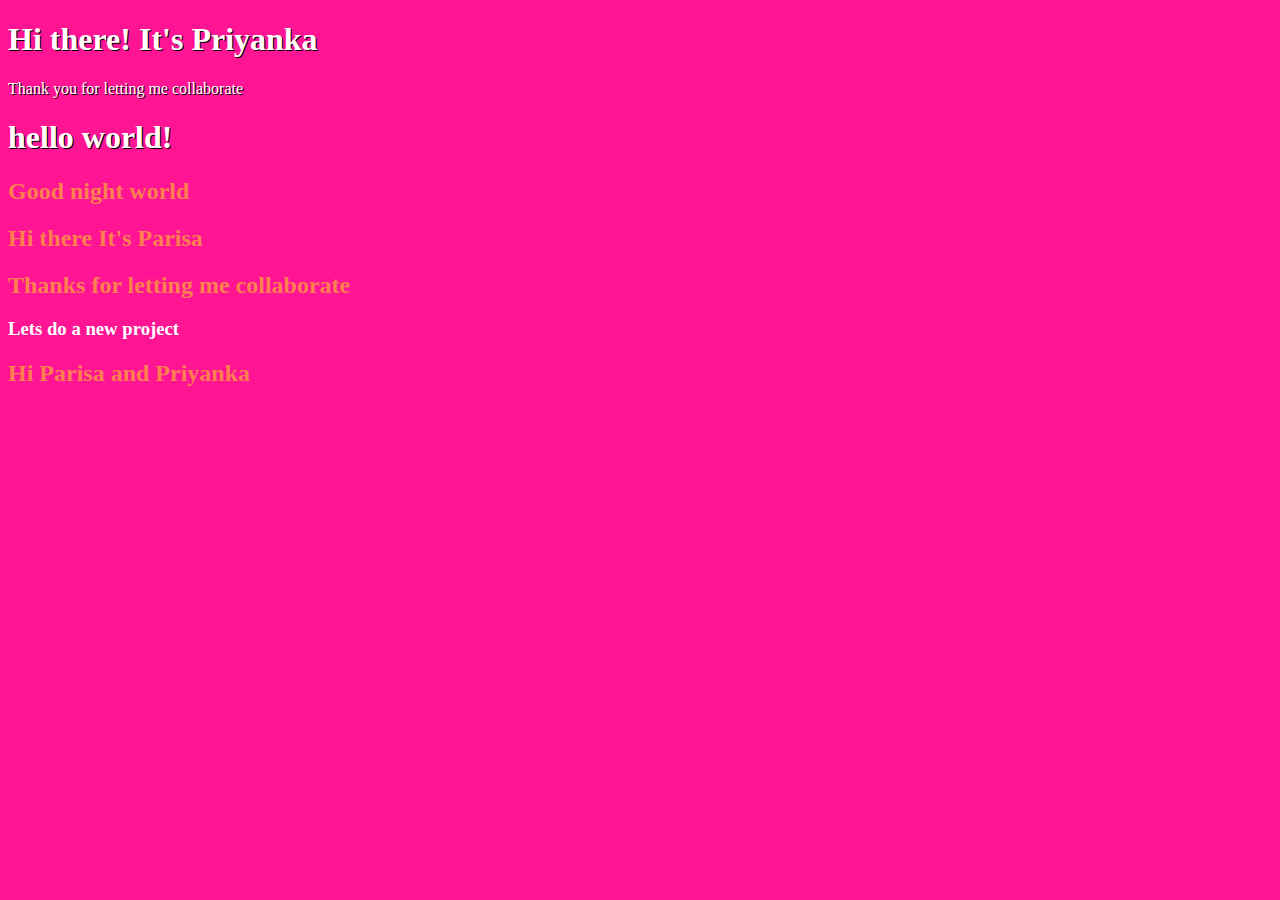
==== index.html @ d91127ac "h1 added" ====
<!DOCTYPE html>
<html lang="en">
<head>
    <meta charset="UTF-8">
    <title>hello</title>
    <link rel="stylesheet" href="style.css" type="text/css">
</head>
<body>

    <h1>Hi there! It's Priyanka</h1>
    <p>Thank you for letting me collaborate</p>

    <h1>hello world!</h1>
    <h2>Good night world</h2>
    <h2>Hi there It's Parisa</h2>
    <h2>Thanks for letting me collaborate</h2>
    
    <h3>Lets do a new project</h3>
    <h2>Hi Parisa and Priyanka</h2>

</body>
</html>
---- style.css ----
body{

    background-color: deeppink;
}
h1, p {
    text-shadow: 1px 1px black;
    color:white;

}


/*Parisa*/
h2 {
    color: coral;

}

h3{
     
    color:white;
}
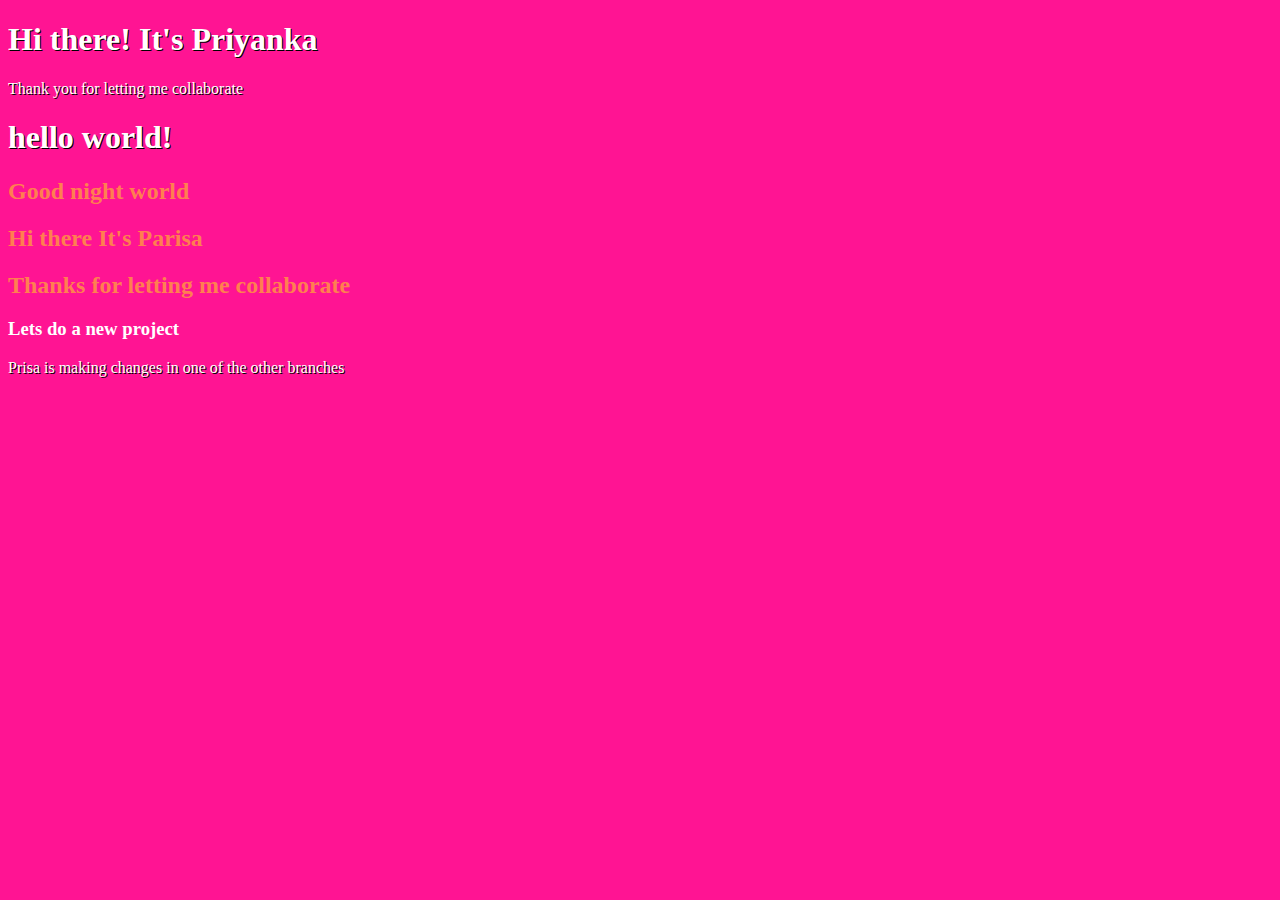
==== commit 49881427: "add text in index.html" ====
--- a/index.html
+++ b/index.html
@@ -16,7 +16,7 @@
     <h2>Thanks for letting me collaborate</h2>
     
     <h3>Lets do a new project</h3>
-    <h2>Hi Parisa and Priyanka</h2>
+    <p>Prisa is making changes in one of the other branches</p>
 
 </body>
-</html>
+</html>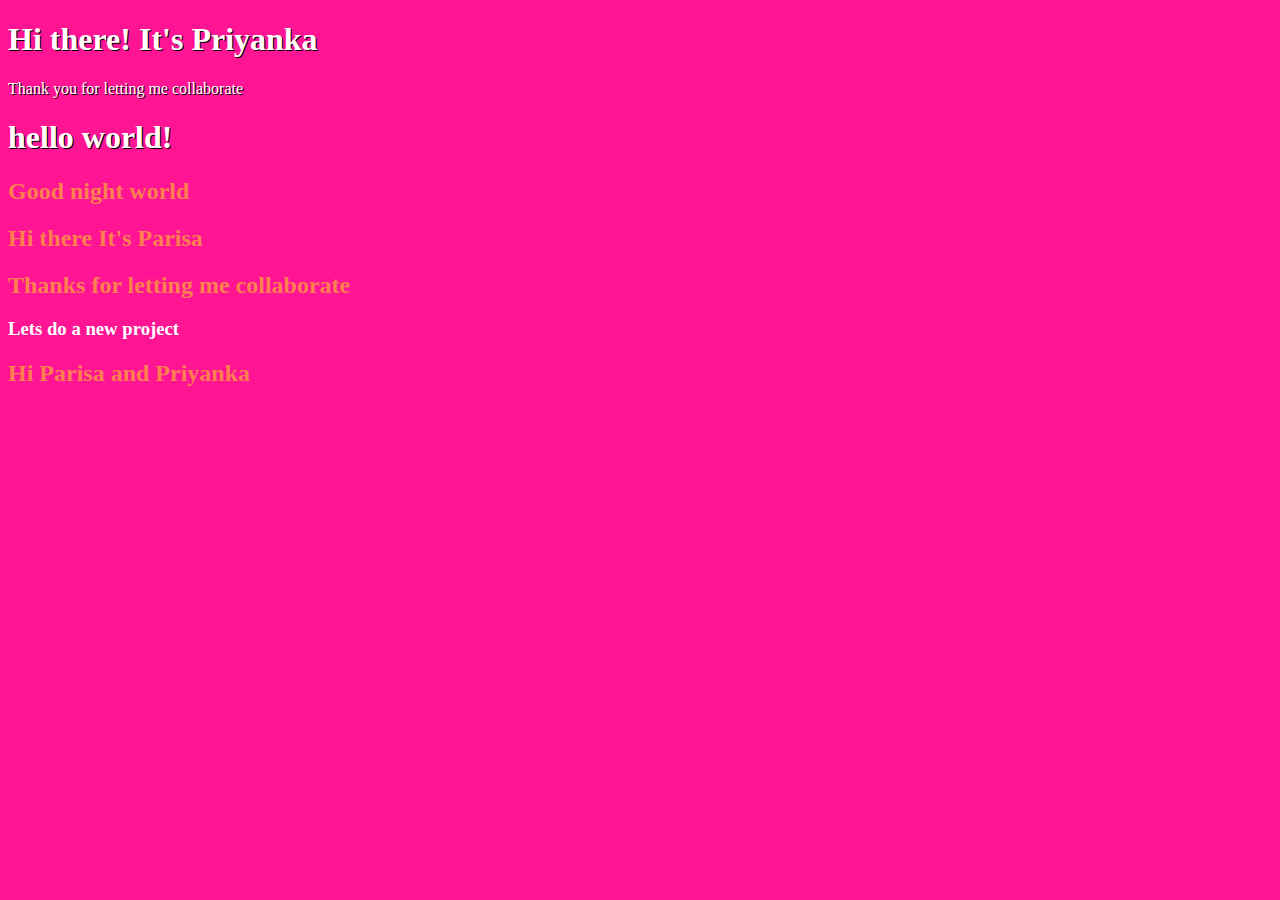
==== commit d581b777: "not sure what changed" ====
--- a/index.html
+++ b/index.html
@@ -16,7 +16,7 @@
     <h2>Thanks for letting me collaborate</h2>
     
     <h3>Lets do a new project</h3>
-    <p>Prisa is making changes in one of the other branches</p>
+    <h2>Hi Parisa and Priyanka</h2>
 
 </body>
 </html>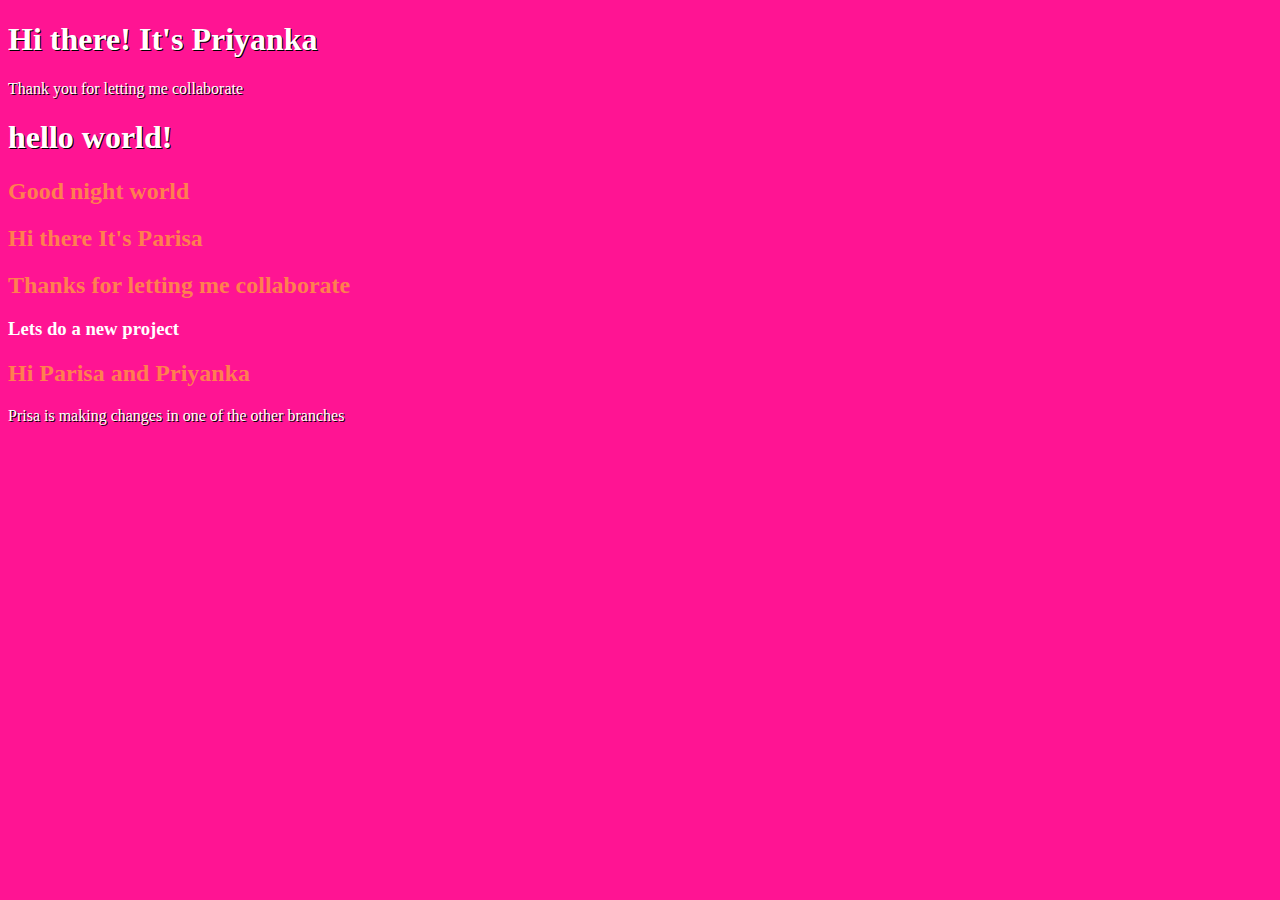
==== commit 3d3a3d12: "Merge branch 'primaryColors'" ====
--- a/index.html
+++ b/index.html
@@ -16,7 +16,11 @@
     <h2>Thanks for letting me collaborate</h2>
     
     <h3>Lets do a new project</h3>
+
     <h2>Hi Parisa and Priyanka</h2>
 
+    <p>Prisa is making changes in one of the other branches</p>
+
+
 </body>
-</html>+</html>
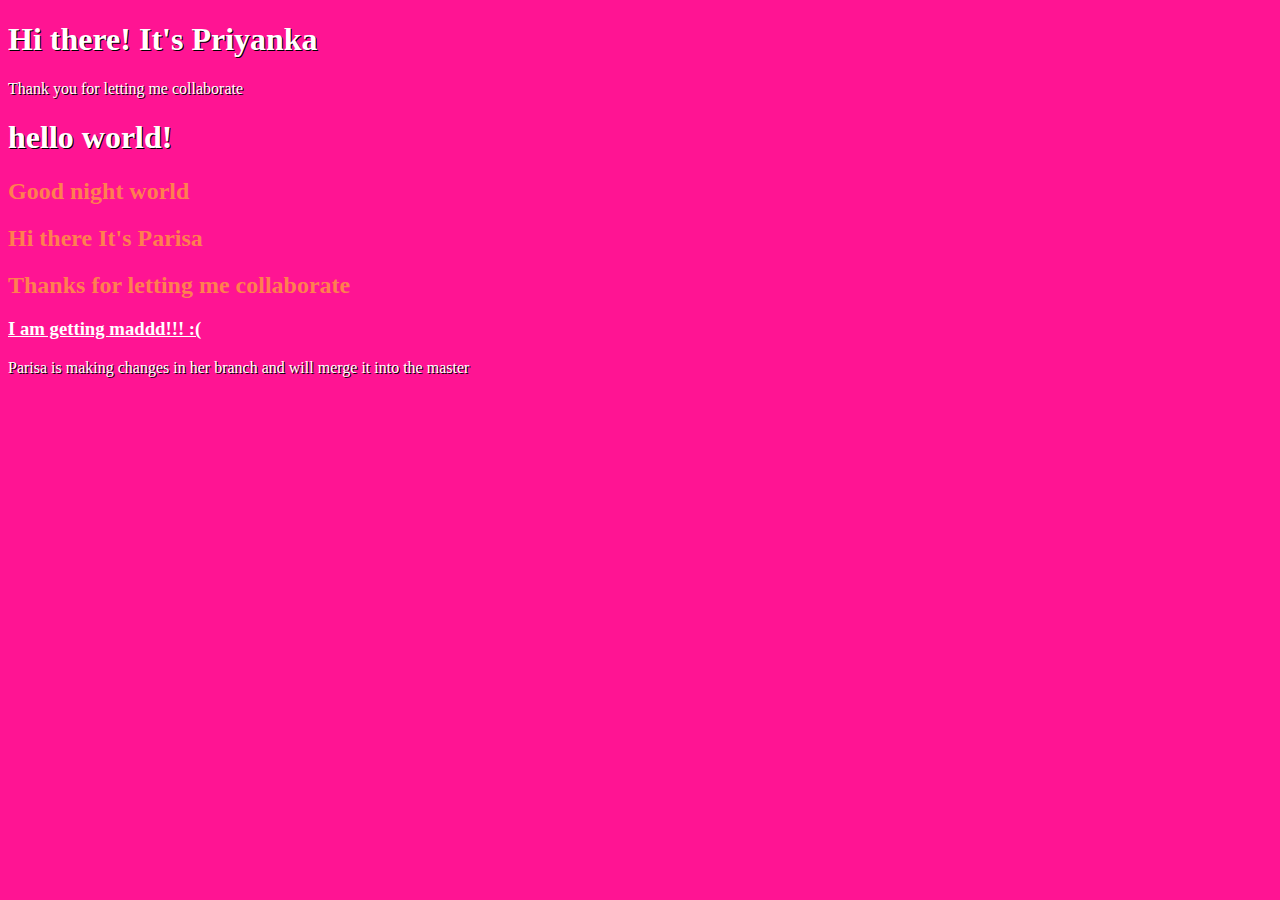
==== commit 5e28c8cf: "add some text in index.html and made a new page to contact to me!" ====
--- a/index.html
+++ b/index.html
@@ -15,12 +15,8 @@
     <h2>Hi there It's Parisa</h2>
     <h2>Thanks for letting me collaborate</h2>
     
-    <h3>Lets do a new project</h3>
-
-    <h2>Hi Parisa and Priyanka</h2>
-
-    <p>Prisa is making changes in one of the other branches</p>
-
+    <h3>I am getting maddd!!! :(</h3>
+    <p>Parisa is making changes in her branch and will merge it into the master</p>
 
 </body>
 </html>
--- a/style.css
+++ b/style.css
@@ -16,6 +16,6 @@
 }
 
 h3{
-     
+    text-decoration: underline;
     color:white;
-}+}
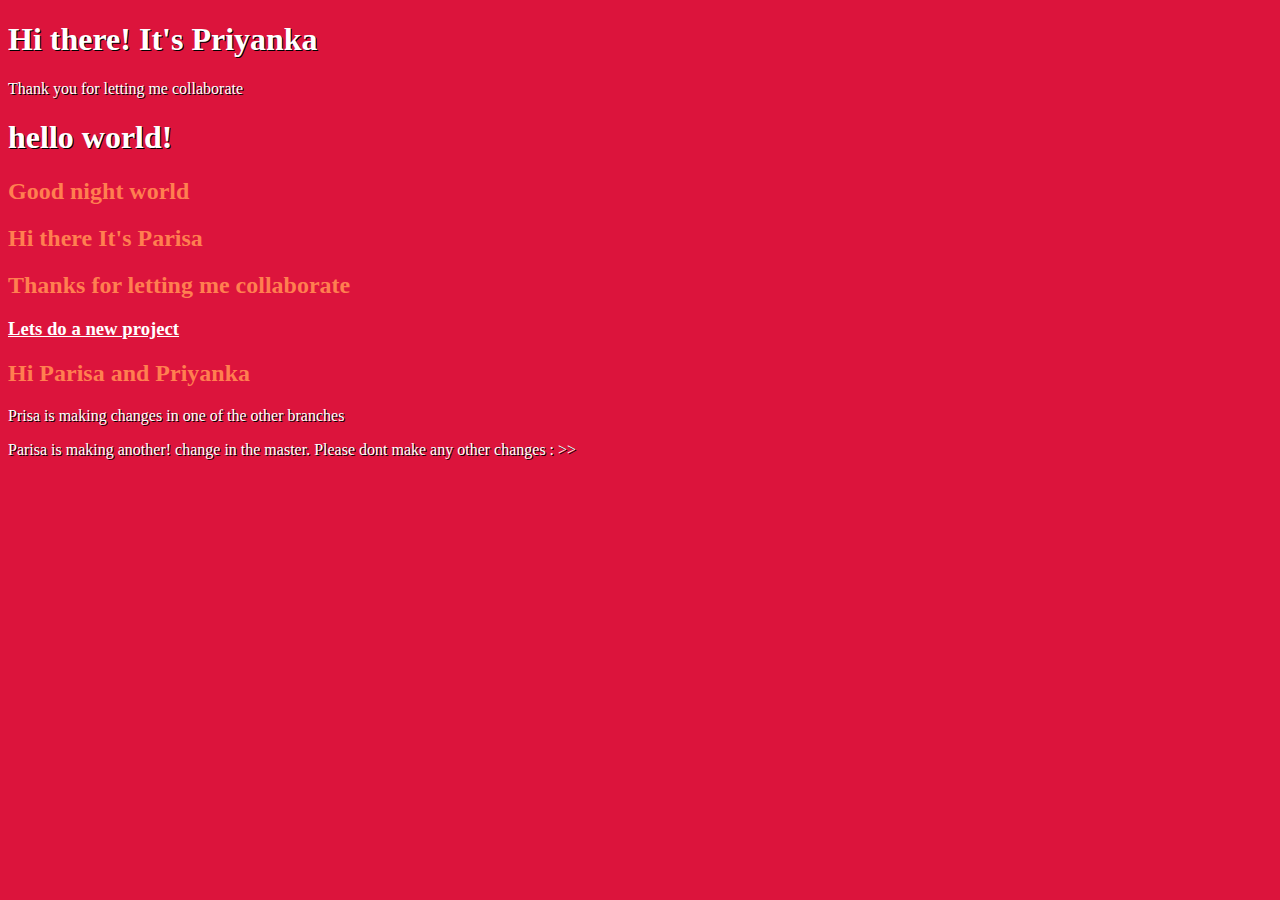
==== commit 473c1582: "index" ====
--- a/index.html
+++ b/index.html
@@ -15,8 +15,12 @@
     <h2>Hi there It's Parisa</h2>
     <h2>Thanks for letting me collaborate</h2>
     
-    <h3>I am getting maddd!!! :(</h3>
-    <p>Parisa is making changes in her branch and will merge it into the master</p>
+    <h3>Lets do a new project</h3>
+
+    <h2>Hi Parisa and Priyanka</h2>
+
+    <p>Prisa is making changes in one of the other branches</p>
+   <p> Parisa is making another! change in the master. Please dont make any other changes : >> </p>
 
 </body>
 </html>
--- a/style.css
+++ b/style.css
@@ -1,6 +1,6 @@
 body{
 
-    background-color: deeppink;
+    background-color: crimson;
 }
 h1, p {
     text-shadow: 1px 1px black;
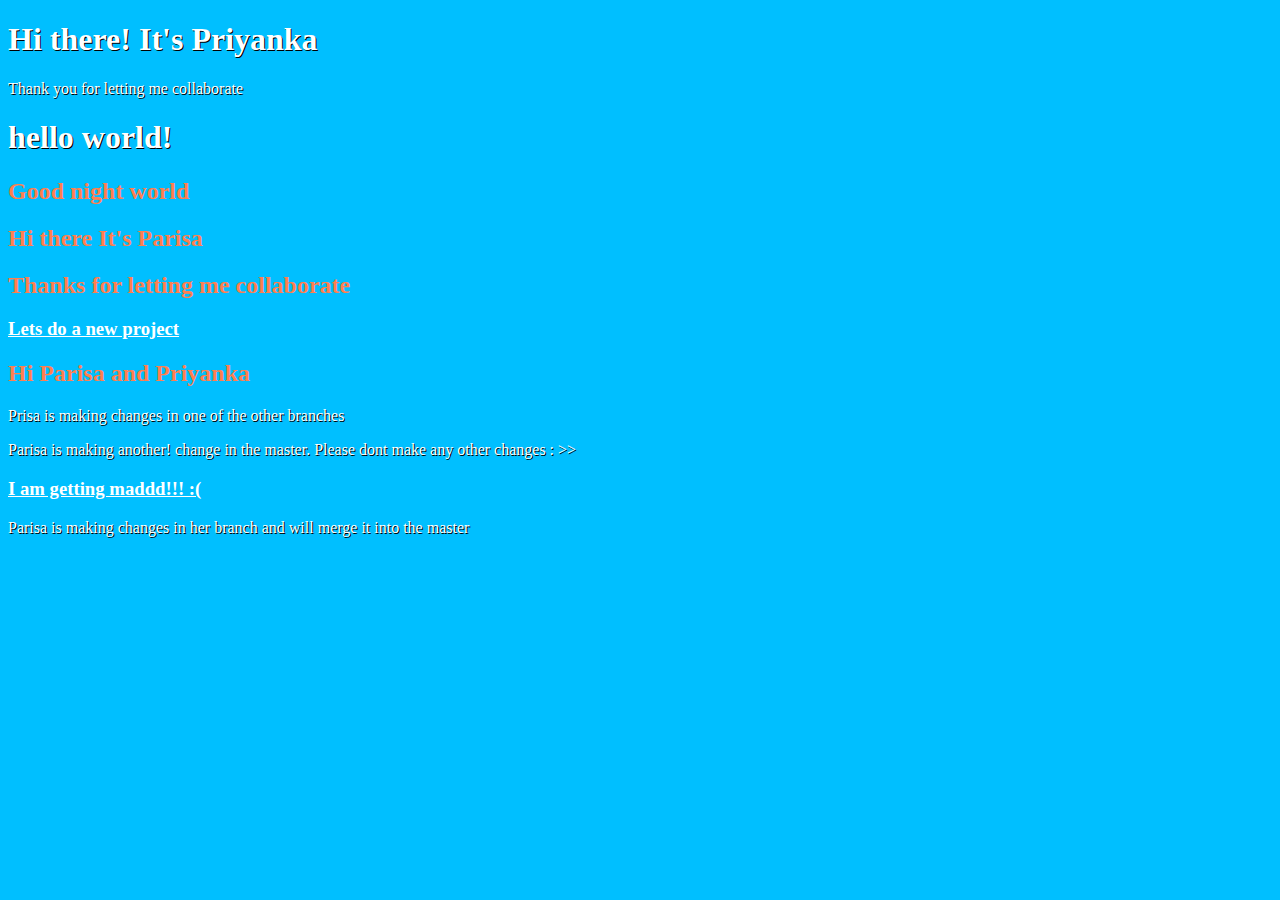
==== commit 74f4e135: "resolving conflicts" ====
--- a/index.html
+++ b/index.html
@@ -15,6 +15,7 @@
     <h2>Hi there It's Parisa</h2>
     <h2>Thanks for letting me collaborate</h2>
     
+
     <h3>Lets do a new project</h3>
 
     <h2>Hi Parisa and Priyanka</h2>
@@ -22,5 +23,9 @@
     <p>Prisa is making changes in one of the other branches</p>
    <p> Parisa is making another! change in the master. Please dont make any other changes : >> </p>
 
+    <h3>I am getting maddd!!! :(</h3>
+    <p>Parisa is making changes in her branch and will merge it into the master</p>
+
+
 </body>
 </html>
--- a/style.css
+++ b/style.css
@@ -1,6 +1,7 @@
 body{
 
-    background-color: crimson;
+    background-color: deepskyblue;
+
 }
 h1, p {
     text-shadow: 1px 1px black;
